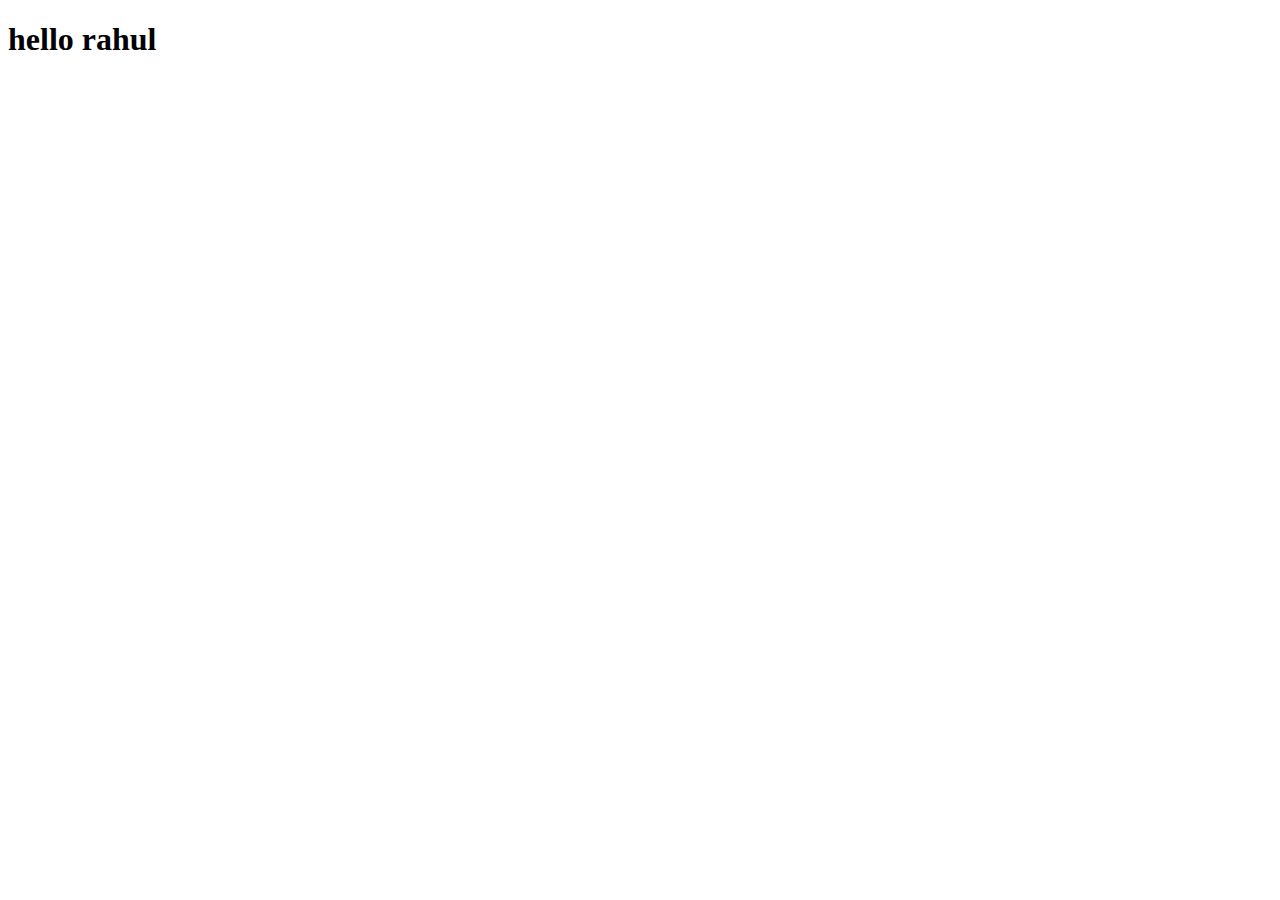
==== index.html @ 8fe4c3d7 "this is my first commit" ====
<!DOCTYPE html>
<html lang="en">
<head>
    <meta charset="UTF-8">
    <meta http-equiv="X-UA-Compatible" content="IE=edge">
    <meta name="viewport" content="width=device-width, initial-scale=1.0">
    <title>Document</title>
</head>
<body>
    <h1> hello rahul </h1>
</body>
</html>
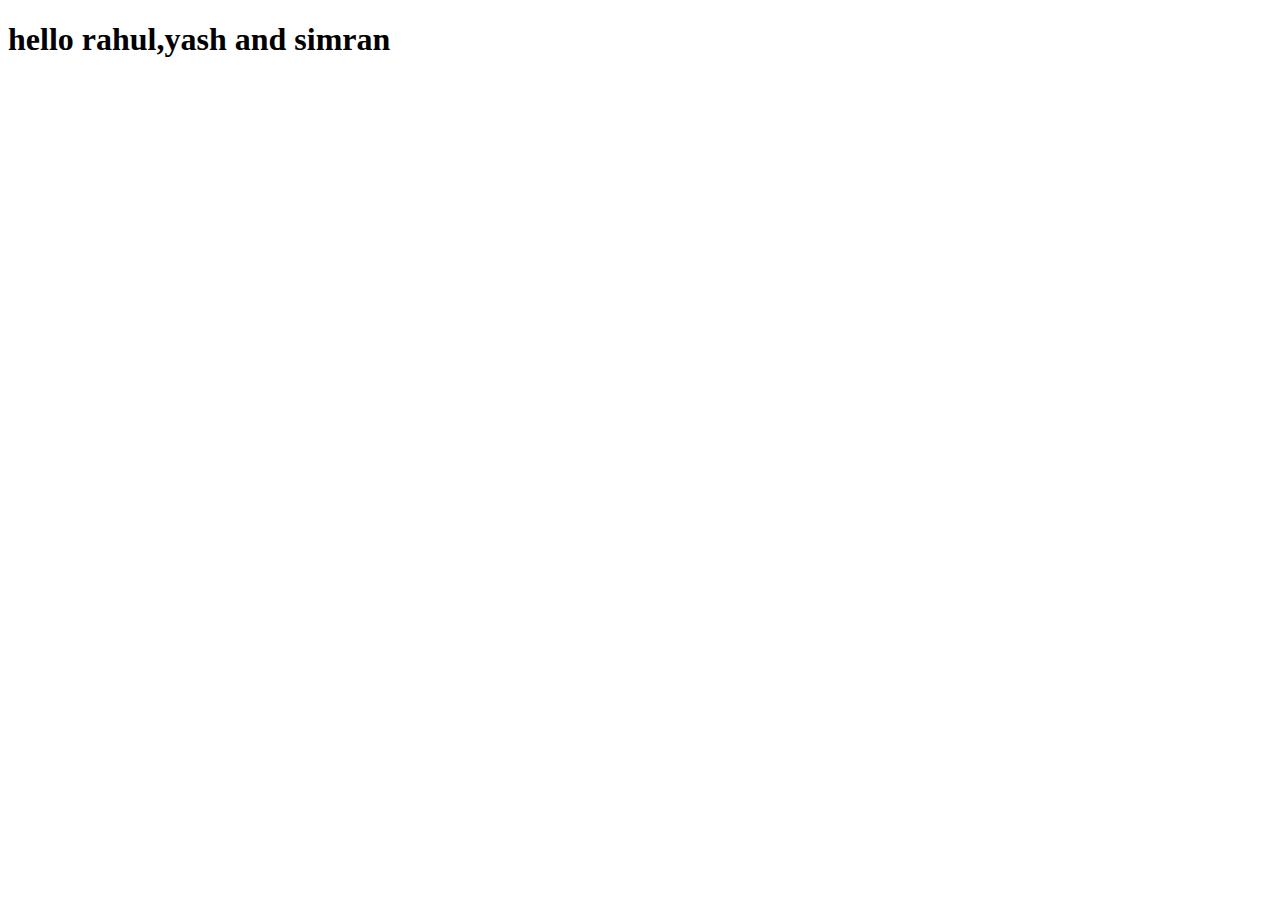
==== commit d7f3b4e2: "this is my second commit on anything changes" ====
--- a/index.html
+++ b/index.html
@@ -7,6 +7,6 @@
     <title>Document</title>
 </head>
 <body>
-    <h1> hello rahul </h1>
+    <h1> hello rahul,yash and simran </h1>
 </body>
 </html>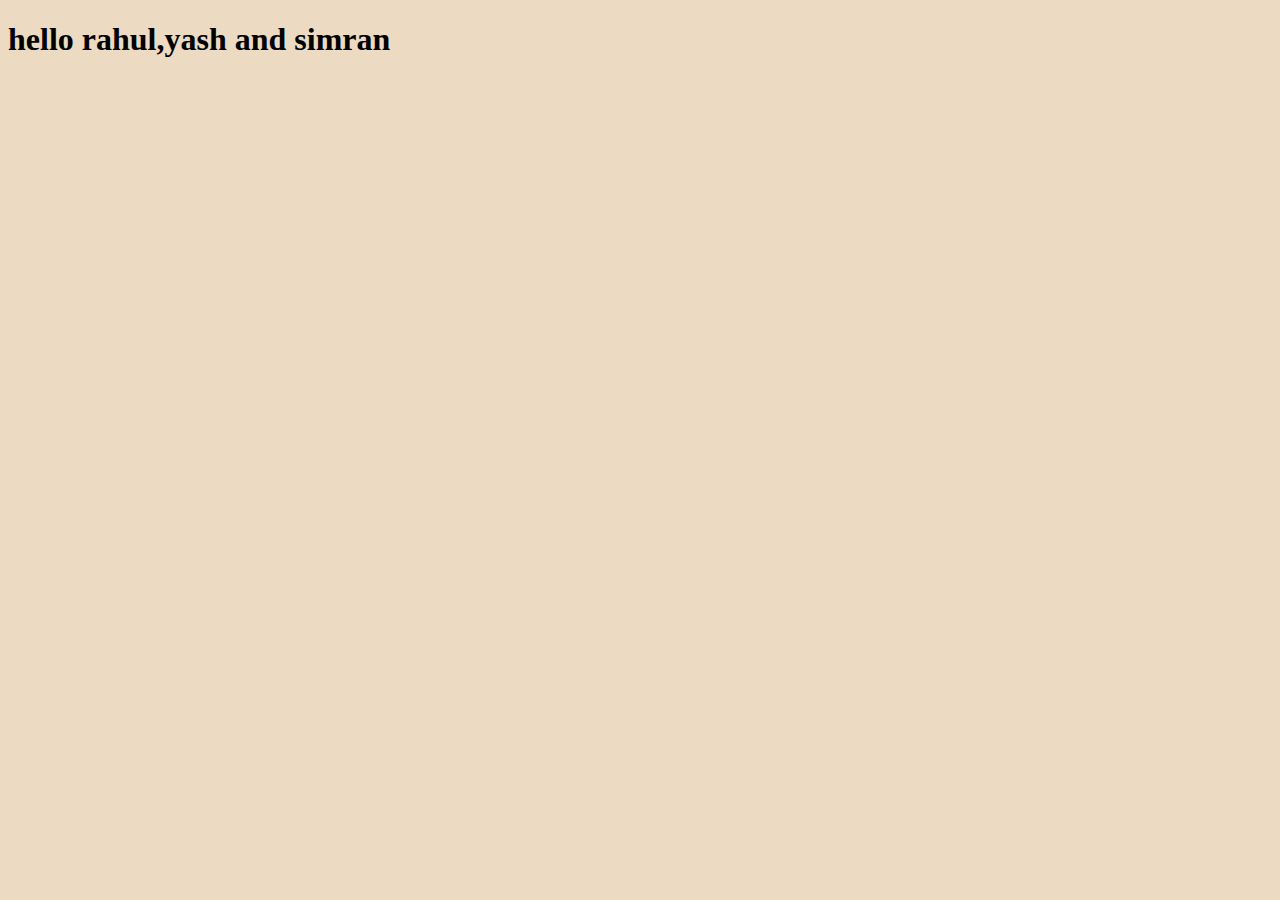
==== commit f2617c08: "change in background color in css" ====
--- a/index.html
+++ b/index.html
@@ -1,12 +1,13 @@
 <!DOCTYPE html>
 <html lang="en">
-<head>
-    <meta charset="UTF-8">
-    <meta http-equiv="X-UA-Compatible" content="IE=edge">
-    <meta name="viewport" content="width=device-width, initial-scale=1.0">
+  <head>
+    <meta charset="UTF-8" />
+    <meta http-equiv="X-UA-Compatible" content="IE=edge" />
+    <meta name="viewport" content="width=device-width, initial-scale=1.0" />
+    <link rel="stylesheet" href="style.css">
     <title>Document</title>
-</head>
-<body>
-    <h1> hello rahul,yash and simran </h1>
-</body>
-</html>+  </head>
+  <body>
+    <h1>hello rahul,yash and simran</h1>
+  </body>
+</html>
--- a/style.css
+++ b/style.css
@@ -0,0 +1,3 @@
+body{
+    background-color: rgb(236, 218, 194);
+}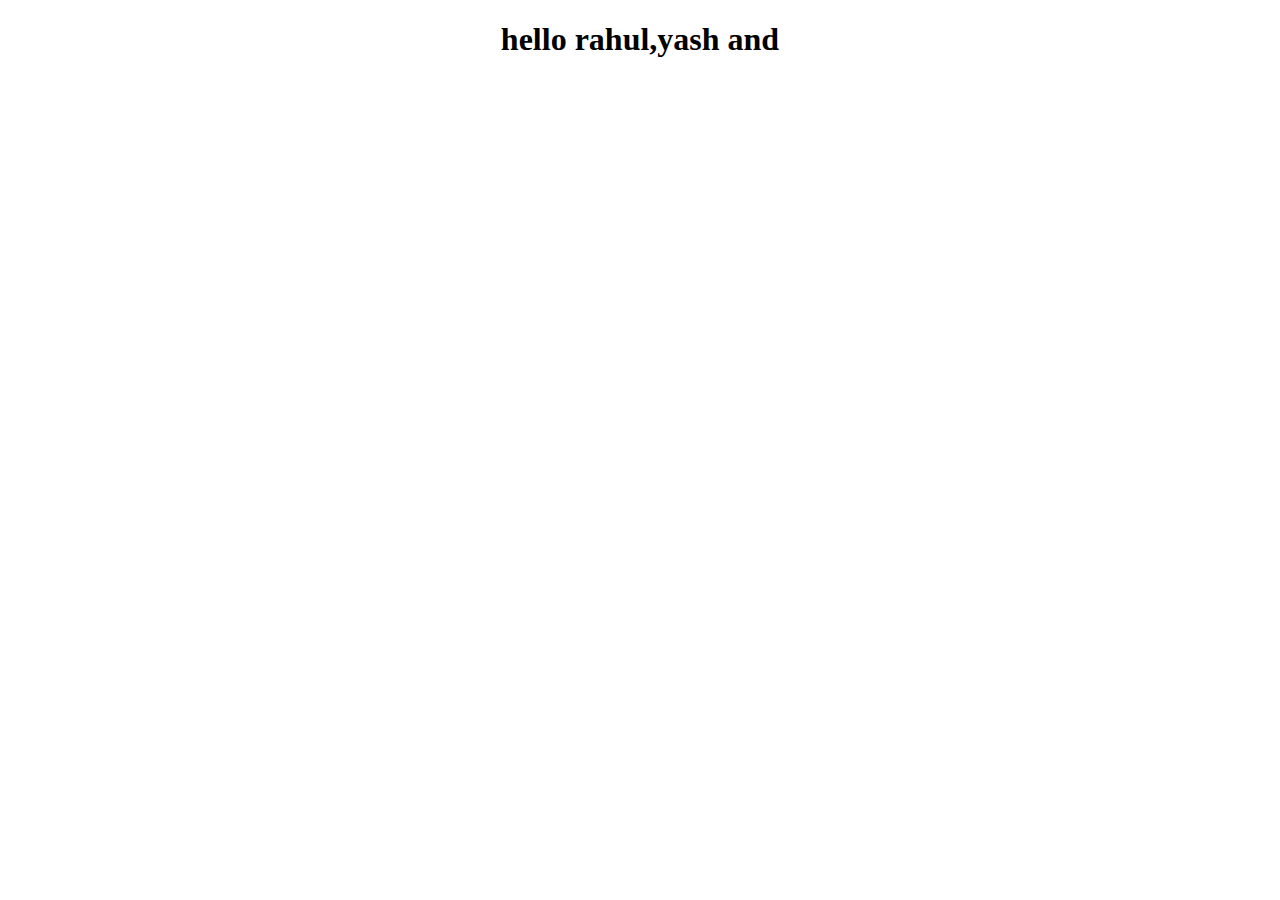
==== commit 8a885ab5: "this is rahul commit" ====
--- a/index.html
+++ b/index.html
@@ -4,10 +4,11 @@
     <meta charset="UTF-8" />
     <meta http-equiv="X-UA-Compatible" content="IE=edge" />
     <meta name="viewport" content="width=device-width, initial-scale=1.0" />
-    <link rel="stylesheet" href="style.css">
+    <link rel="stylesheet" href="style.css" />
     <title>Document</title>
   </head>
   <body>
-    <h1>hello rahul,yash and simran</h1>
+    <h1>hello rahul,yash and </h1>
   </body>
+<script src="./script.js"></script>
 </html>
--- a/style.css
+++ b/style.css
@@ -1,3 +1,3 @@
 body{
-    background-color: rgb(236, 218, 194);
+text-align: center;
 }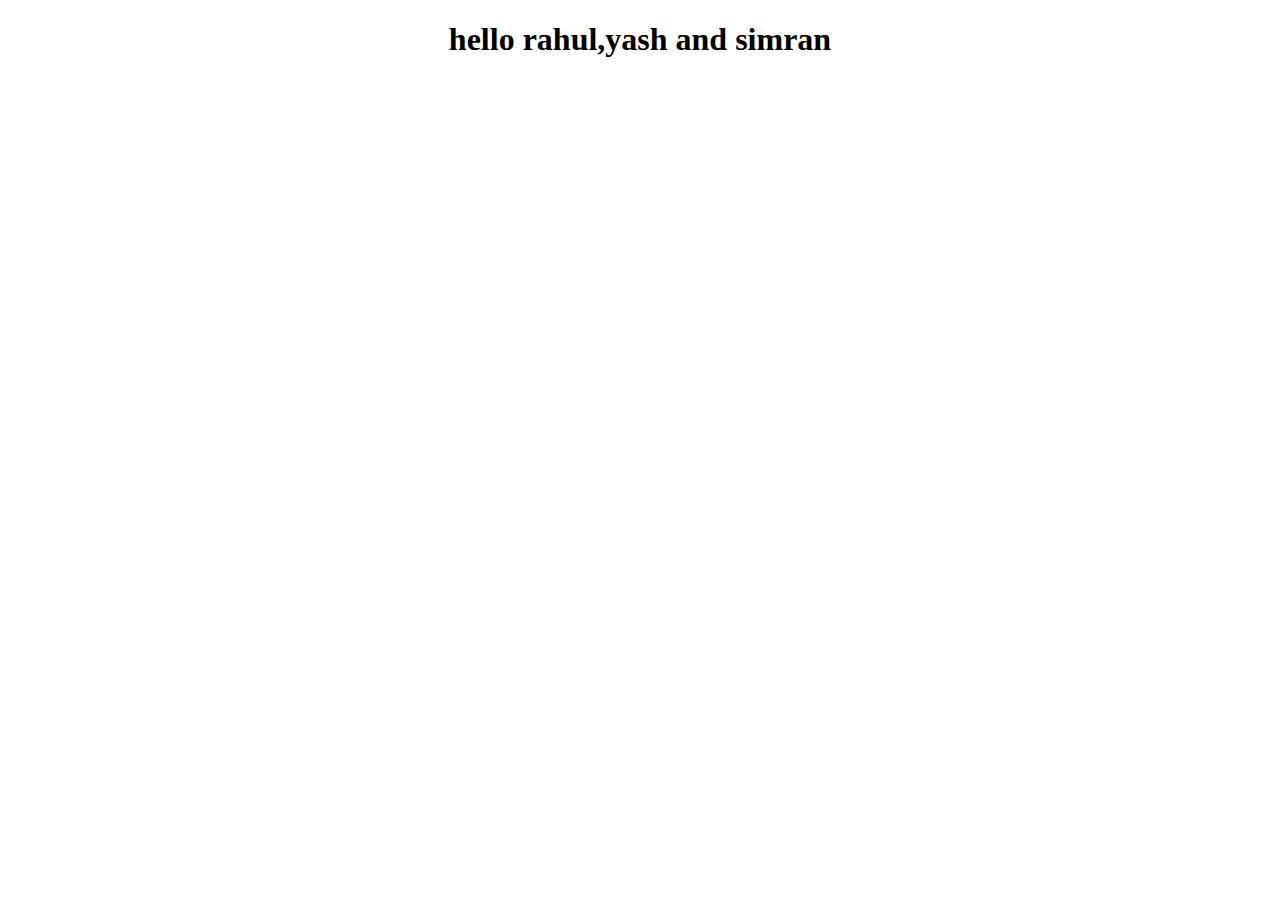
==== commit 5b565605: "add name only" ====
--- a/index.html
+++ b/index.html
@@ -8,7 +8,7 @@
     <title>Document</title>
   </head>
   <body>
-    <h1>hello rahul,yash and </h1>
+    <h1>hello rahul,yash and simran</h1>
   </body>
 <script src="./script.js"></script>
 </html>
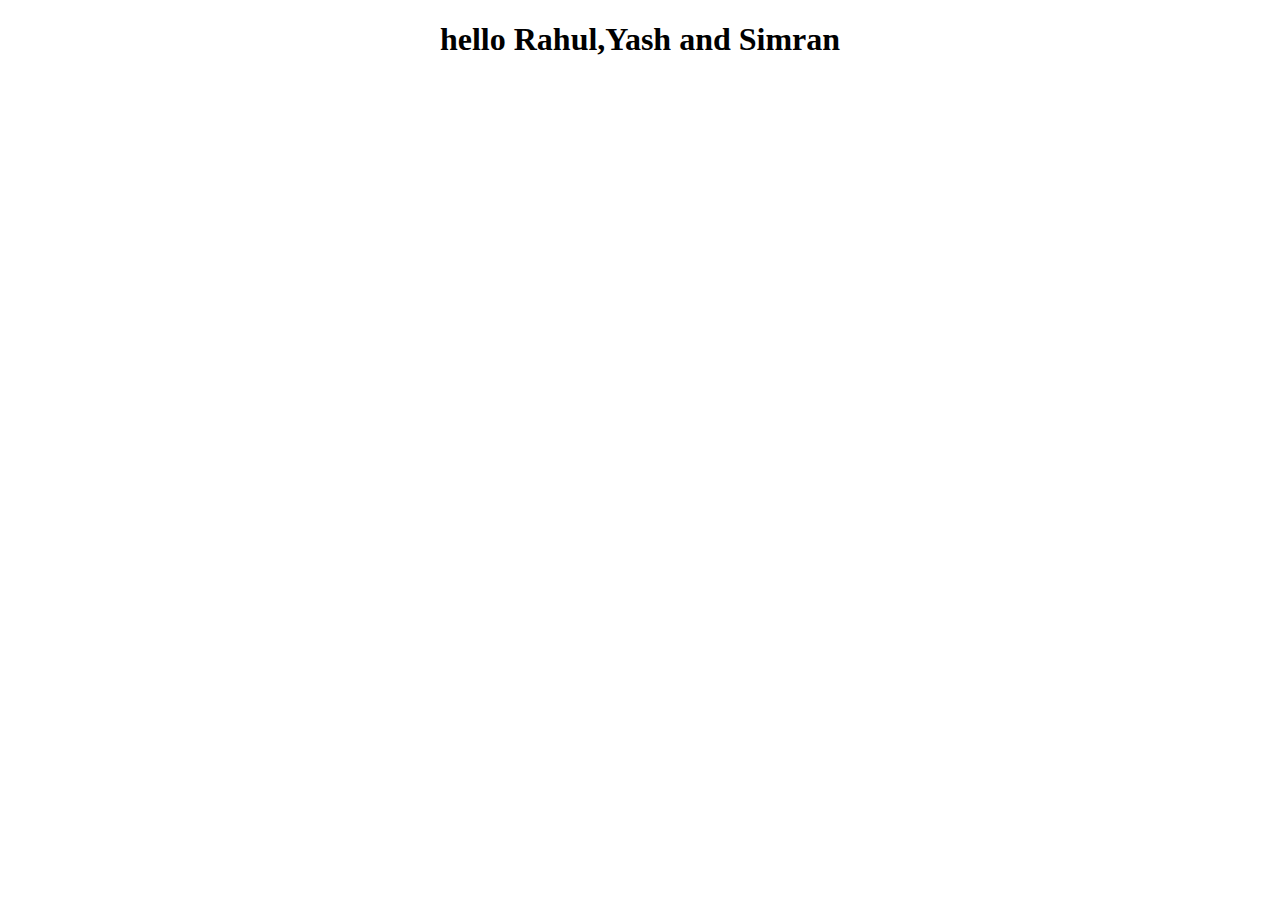
==== commit 840c310c: "Change name to Proper case" ====
--- a/index.html
+++ b/index.html
@@ -8,7 +8,7 @@
     <title>Document</title>
   </head>
   <body>
-    <h1>hello rahul,yash and simran</h1>
+    <h1>hello Rahul,Yash and Simran</h1>
   </body>
 <script src="./script.js"></script>
 </html>
